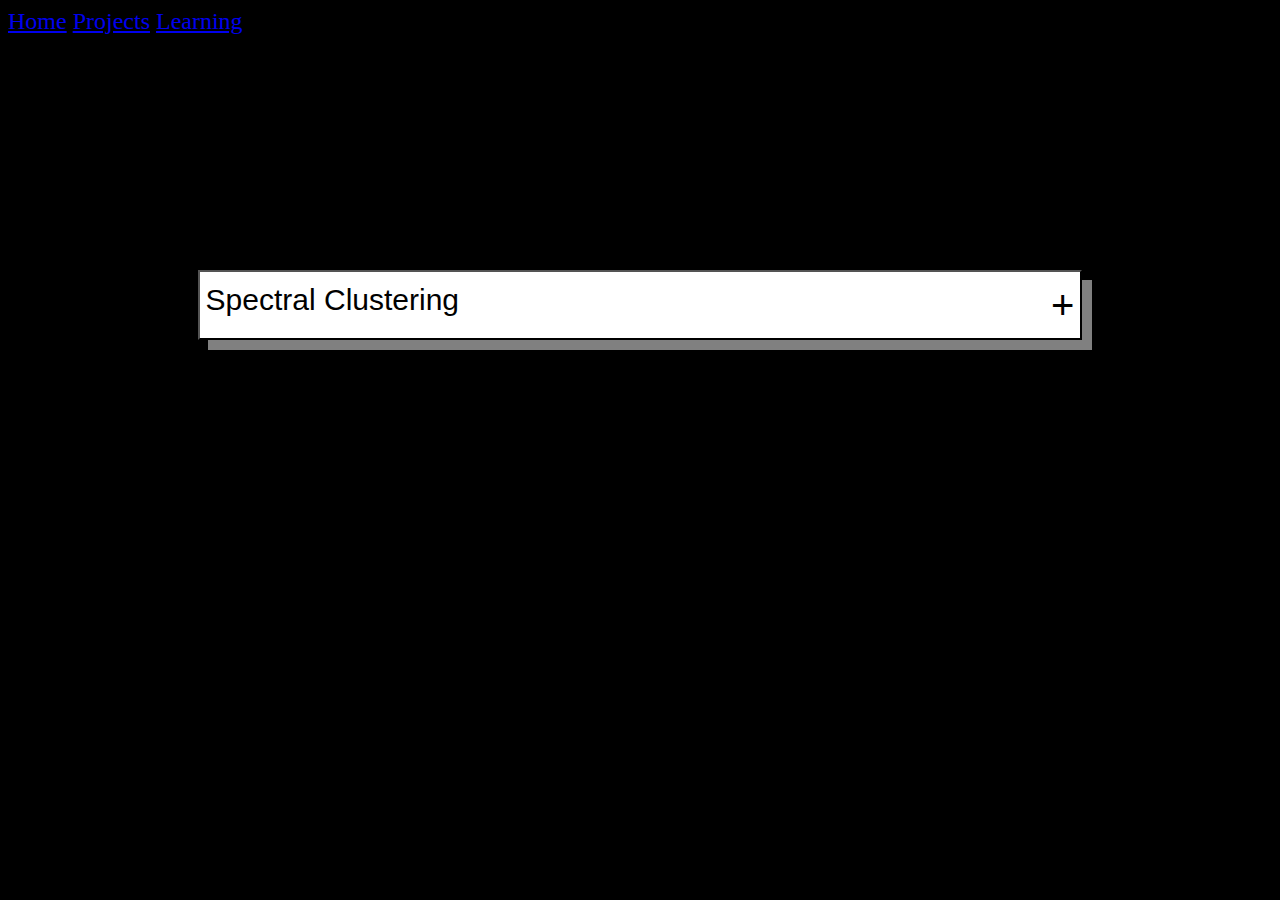
==== learning.html @ 5f23beae "added learning deep dives page" ====
<!DOCTYPE html>
<html lang="en">
<head>
    <link rel="stylesheet" type="text/css" href="style/style.css">
    <meta charset="UTF-8">
    <div class="navbar">
      <a href="index.html" target="_self">Home</a>
      <a href="projects.html" target="_self">Projects</a>
      <a href="learning.html" target="_self">Learning</a>
    </div>
    <title>Yuwei Zhu</title>
</head>

<body id="backdrop">
  <h1 class="text" id="main-title">Deep Dives</h1>
    <div class="center project top">
      <button type="button" class="collapsible text">Spectral Clustering</button>
      <div class="hidden project">
        <div>
          <button type="button" class="sub-collapsible text">Theory</button>
          <div class="hidden text paragraph margintop">
           <p>Coming soon</p>
        </div>
      </div>
    </div>


    <script>
    var coll = document.getElementsByClassName("collapsible");
    var i;

    for (i = 0; i < coll.length; i++) {
      coll[i].addEventListener("click", function() {
        this.classList.toggle("active");
        var content = this.nextElementSibling;
        if (content.style.display === "block") {
          content.style.display = "none";
        } else {
          content.style.display = "block";
        }
      });
    }

    var coll = document.getElementsByClassName("sub-collapsible");
    var i;

    for (i = 0; i < coll.length; i++) {
      coll[i].addEventListener("click", function() {
        this.classList.toggle("sub-active");
        var content = this.nextElementSibling;
        if (content.style.display === "block") {
          content.style.display = "none";
        } else {
          content.style.display = "block";
        }
      });
    }
  </script>



</body>
</html>
---- style/style.css ----
.text {
  text-align: center;
  color: black;
  font-family: 'Bebas-Neue', sans-serif;
}

.margintop {
  margin-top: 15px;
}

.row {
  display: flex;
}

.column {
  flex: 50%;
}

.navbar{
  background-color: black;
  font-size: x-large;
}

.collapsible{
  background-color: white;
  cursor: pointer;
  width: 70%;
  height: 70px;
  margin-left: auto;
  margin-right: auto;
  text-align: left;
  align-items: center;
  font-size: 30px;
  box-shadow: 10px 10px grey;
  animation: color-change 15s linear 0s infinite alternate;
}

.sub-collapsible{
  background-color: white;
  cursor: pointer;
  width: 65%;
  margin-left: 17.5%;
  height: 50px;
  text-align: left;
  font-size: 20px;
  box-shadow: 5px 5px grey;
  padding-top: 5px;
  padding-bottom: 5px;
  animation: color-change 15s linear 0s infinite alternate;
}

.collapsible:after {
  content: "\002B";
  animation: color-change 15s linear 0s infinite alternate;
  font-size: 40px;
  float: right;
}

.sub-collapsible:after {
  content: "\002B";
  animation: color-change 15s linear 0s infinite alternate;
  font-size: 20px;
  float: right;
}

.active:after {
  content: "\002D";
  animation: color-change 15s linear 0s infinite alternate;
  font-size: 40px;
  float: right;
}

.sub-active:after {
  content: "\002D";
  animation: color-change 15s linear 0s infinite alternate;
  font-size: 20px;
  float: right;
}

.project {
  display: flex;
  row-gap: 10px;
}

.sub-collapsible:hover, .collapsible:hover {
  background-color: grey;
}

.hidden {
  display: none;
  overflow: hidden;
}

.paragraph {
  background-color: white;
  width: 55%;
  margin-left: auto;
  margin-right: auto;
  margin-bottom: 50px;
  padding: 50px 50px 50px 50px;
  box-shadow: 10px 10px grey;
}

.pdf {
  width: 100%;
  height: 1000px;
}

.combine {
  text-align: center;
  margin-top: -100px;
}

#profile_pic {
  width: 300px;
  height: auto;
  display: block;
  margin-left: auto;
  margin-right: auto;
  border-radius: 50%;
}

.images {
  width: 100%;
  height: 350px;
  display: block;
  margin-left: auto;
  margin-right: auto;
  border: 3px solid black;
}

.single_images {
  width: 100%;
  display: block;
  margin-left: auto;
  margin-right: auto;
  border: 3px solid black;
}

.top {
  padding-top: 5%;
}

.center {
  display: flex;
  flex-direction: column;
  gap: 20px 20px;
  justify-content: center;
  padding-bottom: 20px;
}

#profile-pic {
  position: relative;
  z-index: 2;
  transition: transform 1s ease-in-out;
}

#container:hover #profile-pic{
  transform: translate(100%);
}

#container:hover #uclai {
  animation: reveal 2s;
  transform: translate(-10%);
  opacity: 100%;
}

#container:hover #uclphy {
  animation: reveal 2s;
  transform: translate(-120%);
  opacity: 100%;
}

@keyframes reveal {
  0% {opacity: 0;}
  100% {opacity: 1;}
}

#uclai {
  width: 200px;
  height: auto;
  border-radius: 50%;
  position: relative;
  animation: 1s ease-in;
  margin-bottom: -17%;
  transition: transform 1s ease-in-out;
  top: 40%;
  left: 45%;
}

#uclphy {
  width: 200px;
  height: auto;
  border-radius: 50%;
  position: relative;
  margin-bottom: -17%;
  margin-left: -17%;
  animation: 1s ease-in;
  transition: transform 1s ease-in-out;
  top: 40%;
  left: 45%;
}


#main-title {
  font-size: 100px;
  background-clip: text;
  animation: color-change 15s linear 0s infinite alternate;
  margin-bottom: -10px;
}

#headline {
  font-size: 14px;
  background-clip: text;
  animation: color-change 15s linear 0.2s infinite alternate;
  margin-bottom: 50px;
}

@keyframes color-change {
  12% {color: #1391F0}
  20% {color: #DC1C5F}
  35% {color: #B805E4}
  55% {color: #1391F0}
  60% {color: #1391F0}
  70% {color: #f72e25}
  80% {color: #f79725}
  90% {color: #DC1C5F}
}

#backdrop {
  background-color: black;
}
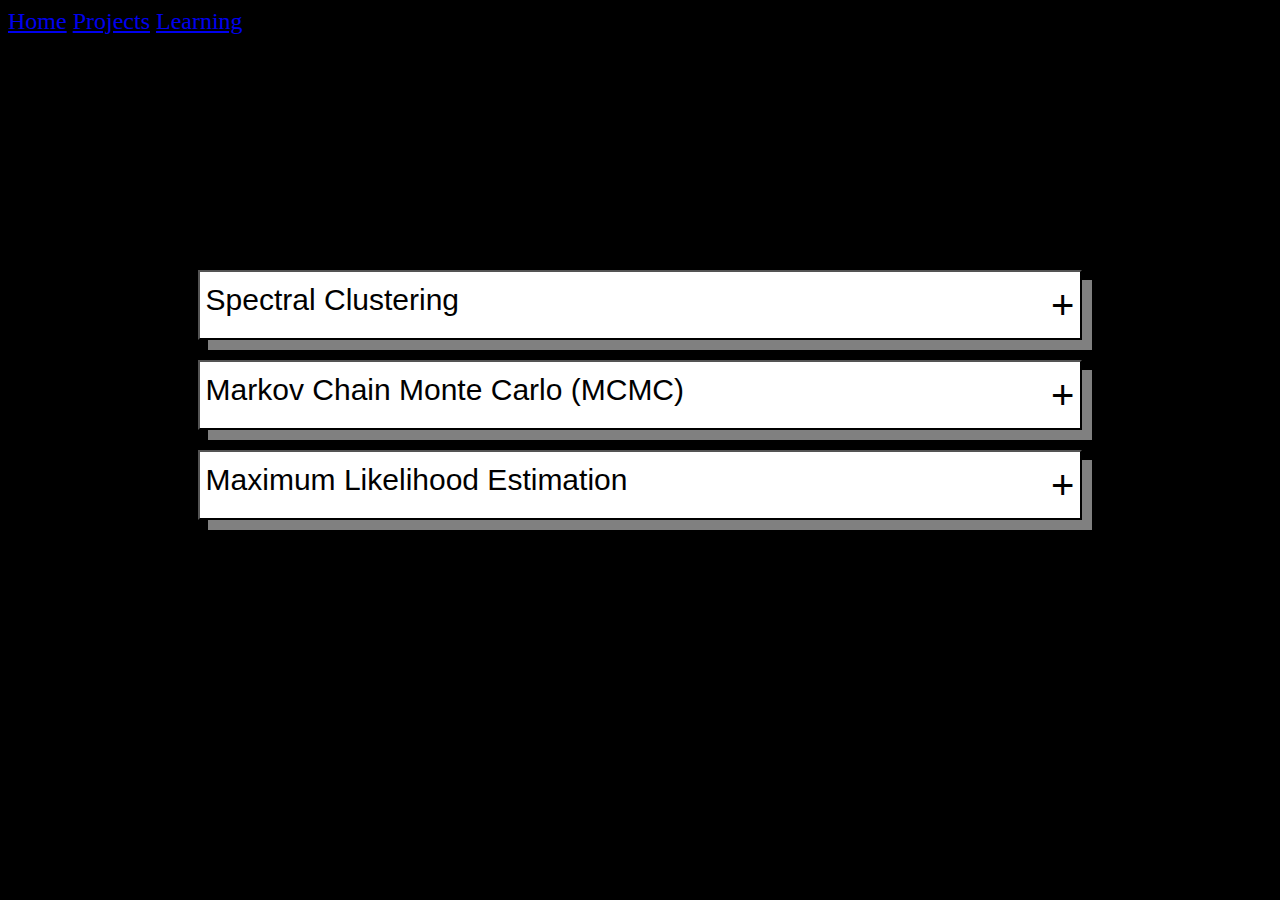
==== commit 4521c650: "added mle to website deep dives" ====
--- a/learning.html
+++ b/learning.html
@@ -12,15 +12,244 @@
 </head>
 
 <body id="backdrop">
-  <h1 class="text" id="main-title">Deep Dives</h1>
+  <h1 class="text" id="main-title">Topic Deep Dives</h1>
     <div class="center project top">
       <button type="button" class="collapsible text">Spectral Clustering</button>
       <div class="hidden project">
         <div>
           <button type="button" class="sub-collapsible text">Theory</button>
           <div class="hidden text paragraph margintop">
-           <p>Coming soon</p>
-        </div>
+           <p>
+            Spectral clustering is a clustering algorithm which is often used in graph theory to separate nodes into distinct groups. 
+            It does this in three main steps. Firstly, we extract an adjacency matrix from the graph. There are different ways of constructing this
+            matrix, but the underlying ideas remain the same. The adjacency matrix, as the name suggests, describes which nodes are "neighbouring" or
+            in close proximity to each other. This can be done in a discrete (nearest neighbours) or a more continuous way (using a RBF kernel). Using 
+            this matrix, we can construct a graph Laplacian matrix. The Laplacian matrix of a graph describes many of its important properties, e.g. the sparsest
+            cut of the graph is approximated by the Fielder vector, which corresponds to the eigenvector related with the second smallest eigenvalue.
+            <br></br>
+            Second, we find the spectral decomposition (eigen decomposition) of the Laplacian matrix to retrieve the eigenvalues (spectrum) and corresponding eigenvectors. The eigenvectors are termed spectral 
+            embeddings, which are often used reduced dimension embeddings of the original points. These eigenvectors also have a physical meaning - if we imagine the Laplacian matrix as a 
+            "transformation" of the basis vectors, then the eigenvectors represent certain unit vectors on the space which are not "knocked" off their span. In other words,
+            eigenvectors are only multiplied by a constant factor when the Laplacian matrix is applied to them. Most choices of adjacency matrix result in symmetric Laplacian 
+            matrices, so the resulting eigenvectors also form a new basis.
+            <br></br>
+            Finally, using these spectral embeddings, we can divide up the original points into a specified number of clusters, k. The most common method is to use 
+            the K-means algorithm on the embeddings.
+           </p>
+
+            <div class="row">
+              <div class="column">
+                <figure>
+                  <img src="images/nnk10.png" class="images">
+                  <figcaption>
+                    Figure 1: knn adjacency values for k=10 (point 9)
+                  </figcaption>
+                </figure>
+              </div>
+              <div class="column">
+                <figure>
+                  <img src="images/rbf_adj.png" class="images">
+                  <figcaption>
+                    Figure 2: RBF adjacency distance values (point 9)
+                  </figcaption>
+                </figure>
+              </div>
+            </div>
+          </div>
+        </div>
+        <div>
+          <button type="button" class="sub-collapsible text">Implementation</button>
+          <div class="hidden text paragraph margintop">
+           <p>I implemented a spectral clustering algorithm using only numpy and the K-means function from sklearn. I trialled the two adjacency matrix
+            mentioned above, on a simple problem, then a harder one to compare their performance. Both adjacency matrix methods are quite sensitive to hyperparameter values.
+            The tuning process has been abstracted away, using a qualitative trial and error to find a value which classifies the most nodes correctly. Below are the results.
+            It can be seen that the RBF kernel provides an advantage over the nearest neighbours approach, which misclassfies half of one crescent in the harder two moons problem, 
+            which is erroneously assigned to the wrong class due to its proximity to the tip of the other crescent. This is unsurprising, as by using nearest neighbours, we are 
+            essentially dropping important information about the n - k other nodes.
+           </p>
+            <div class="row">
+              <div class="column">
+                <figure>
+                  <img src="images/knnspectral_simple.png" class="images">
+                  <figcaption>
+                    Figure 3: knn spectral clustering for easy problem
+                  </figcaption>
+                </figure>
+              </div>
+              <div class="column">
+                <figure>
+                  <img src="images/rbf_spectral_simple.png" class="images">
+                  <figcaption>
+                    Figure 4: RBF kernel spectral clustering for easy problem
+                  </figcaption>
+                </figure>
+              </div>
+            </div>
+            <div class="row">
+              <div class="column">
+                <figure>
+                  <img src="images/knn_spectral_hard.png" class="images">
+                  <figcaption>
+                    Figure 5: knn spectral clustering for hard problem
+                  </figcaption>
+                </figure>
+              </div>
+              <div class="column">
+                <figure>
+                  <img src="images/rbf_spectral_hard.png" class="images">
+                  <figcaption>
+                    Figure 6: RBF kernel spectral clustering for hard problem
+                  </figcaption>
+                </figure>
+              </div>
+            </div>
+          </div>
+        </div>
+      </div>
+    </div>
+
+    <div class="center project">
+      <button type="button" class="collapsible text">Markov Chain Monte Carlo (MCMC)</button>
+      <div class="hidden project">
+        <div>
+          <button type="button" class="sub-collapsible text">Background</button>
+          <p class="hidden text paragraph">Coming soon
+          </p>
+        </div>
+      </div>
+    </div>
+
+    <div class="center project">
+      <button type="button" class="collapsible text">Maximum Likelihood Estimation</button>
+      <div class="hidden project">
+        <div>
+          <button type="button" class="sub-collapsible text">Background</button>
+          <div class="hidden text paragraph margintop">
+           <p>Maximum likelihood estimation (MLE) is a frequentist approach to inferring model parameters from a dataset. Firstly, we assume that data has been drawn from a particular distribution. This 
+            choice of distribution is key as it can bias the results or provide a bad fit. Using the chosen distribution, we then require some observations/data through experimentation or using 
+            historical data. Distributions are often characterized by certain model parameters, such as the standard deviation and mean for the normal distribution. Assuming an arbitrary set of parameters, 
+            we can find an expression for the total likelihood of having observed our dataset. Using this expression, the next step is to find the "most likely" set of 
+            parameters by maximizing the likelihood expression for each of the parameters (differentiating and setting to zero).
+            
+            Below are some screenshots from a Jupyter notebook I created, which works through the basic application of maximum likelihood estimation for a univariate normal distribution, where we generate points using 
+            a normal distribution with known parameters and attempt to fit another normal distribution using the outlined MLE methodology.
+
+            <br></br>
+            <img src="images/mle1.png" class="single_images">
+            <br></br>
+            <img src="images/mle2.png" class="single_images">
+            <br></br>
+            After progressively more observations, we can see that the estimated parameters from MLE approaches the true underlying distribution.
+           </p>
+
+           <div class="row">
+            <div class="column">
+              <figure>
+                <img src="images/5obs_mle.png" class="images">
+                <figcaption>
+                  Figure 3: ML estimated distribution after 5 observations
+                </figcaption>
+              </figure>
+            </div>
+            <div class="column">
+              <figure>
+                <img src="images/50obs_mle.png" class="images">
+                <figcaption>
+                  Figure 4: ML estimated distribution after 5 observations
+                </figcaption>
+              </figure>
+            </div>
+          </div>
+
+          <div class="row">
+            <div class="column">
+              <figure>
+                <img src="images/1000obs_mle.png" class="images">
+                <figcaption>
+                  Figure 3: ML estimated distribution after 1000 observations
+                </figcaption>
+              </figure>
+            </div>
+            <div class="column">
+              <figure>
+                <img src="images/mle_distance.png" class="images">
+                <figcaption>
+                  Figure 4: Root total squared deviation of MLE parameters from truth with progressively more observations
+                </figcaption>
+              </figure>
+            </div>
+          </div>
+           
+
+          </div>
+        </div>
+
+        <div>
+          <button type="button" class="sub-collapsible text">Application to my research</button>
+          <div class="hidden text paragraph margintop">
+            <p>
+              For my research into continuous temporal network analysis, one common model that I have to do parameter fitting for is a Hawkes process, a bursty point process. This 
+              particular model assumes self-exciting events, which means an event instantaneously increases the probability of another event occurring after, decaying over time. For this 
+              model, we follow the same framework as for the normal distribution, with the caveat that we can no longer analytically solve the maximum likelihood estimator due to the 
+              expressions being non-linear. In this case we can employ non-linear optimization methods, such as Newton-Raphson, Powell or LBGS. Again, I provide screenshots of the 
+              derivations.
+              
+              <br></br>
+              <img src="images/hp_mle.png" class="single_images">
+              <br></br>
+              
+              There are various different methods for non-linear optimization. Some methods will require the further derivations of the gradient with respect to each parameter, and some 
+              even require the hessian matrix for optimization. For simplicity, we use the Nelder-Mead algorithm which only requires the functional value of the log likelihood 
+              at each iteration. We utilise the scipy optimize library to run the optimization and we use the <a href="https://github.com/omitakahiro/Hawkes/" target="_blank">Hawkes</a> library 
+              created by Omita Kahiro to simulate data generated from a hawkes process. Unlike the normal distribution, instead of providing more observations, we instead run the simulation for 
+              longer periods, allowing the model more events to learn the process dynamics from. We use an underlying hawkes process with mu equal to 0.5, alpha equal to 0.8, and beta equal to 1.
+              These correspond to the baseline rate, jump size and decay strength respectively.
+
+            </p>
+              <div class="row">
+                <div class="column">
+                  <figure>
+                    <img src="images/hp_t100.png" class="images">
+                    <figcaption>
+                      Figure 1: Hawkes process generated for 100 times steps
+                    </figcaption>
+                  </figure>
+                </div>
+                <div class="column">
+                  <figure>
+                    <img src="images/hp_t1000.png" class="images">
+                    <figcaption>
+                      Figure 2: Hawkes process generated for 1000 times steps
+                    </figcaption>
+                  </figure>
+                </div>
+              </div>
+              <div class="row">
+                <div class="column">
+                  <figure>
+                    <img src="images/hp_t2000.png" class="images">
+                    <figcaption>
+                      Figure 3: Hawkes process generated for 2000 times steps
+                    </figcaption>
+                  </figure>
+                </div>
+                <div class="column">
+                  <figure>
+                    <img src="images/deviation_hp.png" class="images">
+                    <figcaption>
+                      Figure 4: Root total squared deviation of MLE parameters from truth with progressively longer simulations
+                    </figcaption>
+                  </figure>
+                </div>
+              </div>
+              <p>
+                As we can see, the trend in deviation of the parameters is less pronounced here, and it seems somewhere between a simulation of 100 to 500 there was a sharp increase in 
+                estimation accuracy, hence the drop in deviations. We also notice that the simulations must be quite high variance, as we see a small increase in deviation from 
+                500 time steps to 1000. This is indeed the case as one event occurring can impact the rest of the simulated time period, leading to drastically different patterns of events 
+                for the same hawkes model with same parameters.
+              </p>
+          </div>
+          
       </div>
     </div>
 
